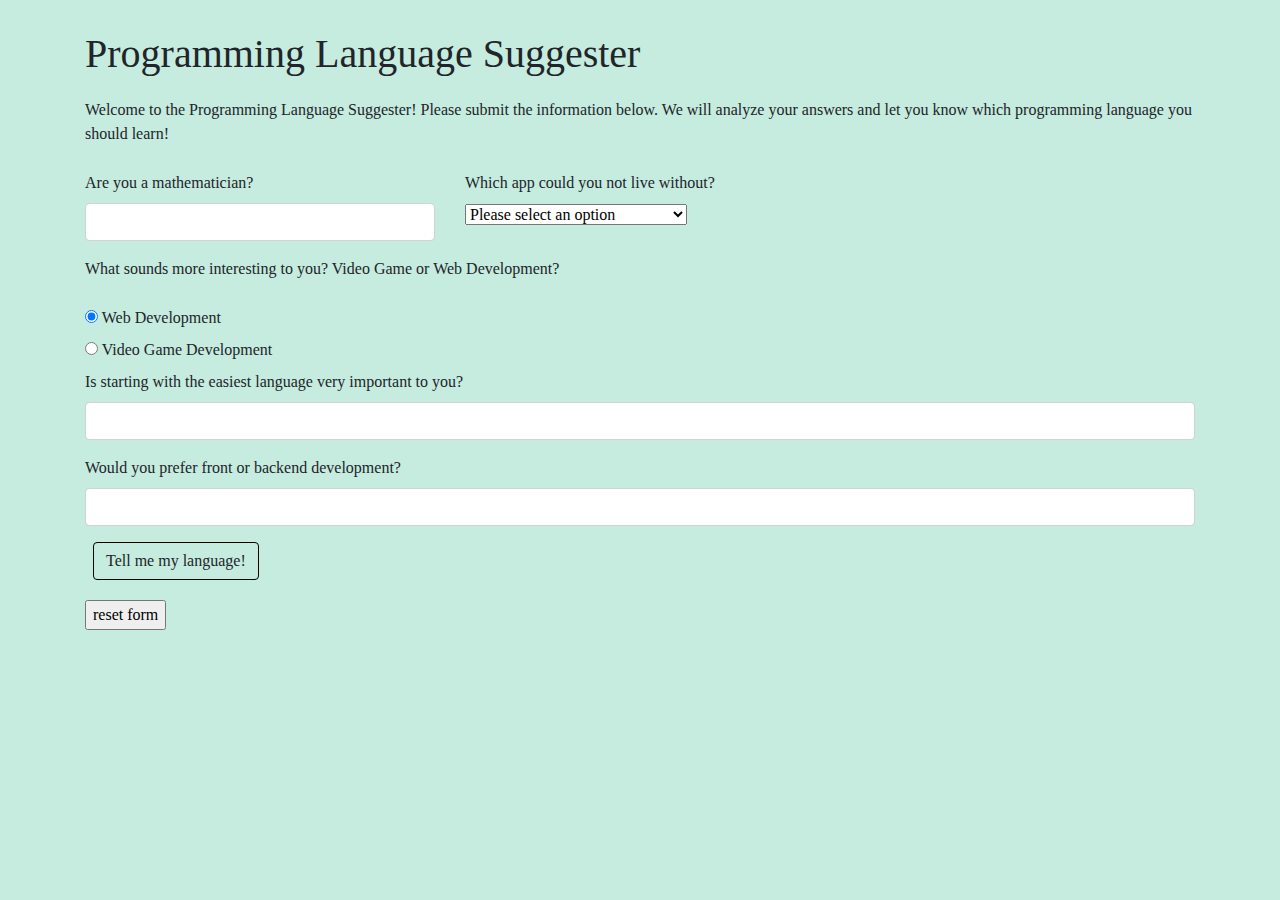
==== index.html @ 9eb3c78e "Update third question to radio button answer." ====
<!DOCTYPE html>
<html lang="en-US">
<head>
  <link href="css/bootstrap.css" rel="stylesheet" type="text/css">
  <link href="css/styles.css" rel="stylesheet" type="text/css">
  <script src="js/jquery-3.6.0.js"></script>
  <script src="js/scripts.js"></script>
  <title>Language Suggester</title>
</head>
<body>
  <div class="container">
    <h1>Programming Language Suggester</h1>
    <p>Welcome to the Programming Language Suggester! Please submit the information below. We will analyze your answers and let you know which programming language you should learn!</p>
      <form id="language-suggester">
        <div class="row">
          
          <div class="col-4">
            <div class="form-group">
              <label for="math">Are you a mathematician?</label>
              <input id="math" class="form-control" type="text" required="required">
            </div>
          </div>

          <div class="col-4">
            <label for="favorite-app">Which app could you not live without?</label>
            <select class="form-group" id="favorite-app" required="required">
              <option value="">Please select an option</option>
              <option>iOS Enlight Photo Editor</option>
              <option>SkyGuide Constellation Finder</option>
              <option>Tasker Automating App</option>
            </select>  
          </div>

        </div> <!--row-->

        <div class="form group">
          <div class="radio">
            <p>What sounds more interesting to you? Video Game or Web Development?</p>
            <label>
              <input type="radio" name="development-type" value="Web" checked>
              Web Development
            </label>
          </div>
          <div class="radio">
            <label>
              <input type="radio" name="development-type" value="Video">
              Video Game Development
            </label>
          </div>
        </div>

        <!-- <div class="form-group">
          <label for="development-type">Are you more interested in web or video game development?</label>
          <input id="development-type" class="form-control" >
        </div> -->

        <div class="form-group">
          <label for="easiest">Is starting with the easiest language very important to you?</label>
          <input id="easiest" class="form-control" type="text">
        </div>

        <div class="form-group">
          <label for="front-or-back">Would you prefer front or backend development?</label>
          <input id="front-or-back" class="form-control" type="text">
        </div>

        
        
        <button type="submit" class="btn">Tell me my language!</button>
        
      </form>
    
    <div class="results-here"> 
     <p>is the language for you!</p>
    </div>

    <div class="clear">
      <input type="reset" value="reset form">
    </div>

  </div> <!---container-->

</body>
</html>
---- css/styles.css ----
body {
  background-color: rgb(198, 235, 223);
  font-family: Cambria, Cochin, Georgia, Times, 'Times New Roman', serif;
}

.container h1 {
  margin-top: 30px;
  margin-bottom: 20px;
}

.container p {
  margin-bottom: 25px;
}

.btn {
  border: 1px solid black;
  margin-left: 8px;
}

.results-here {
  display: none;
}

.clear {
  margin-top: 20px;
}
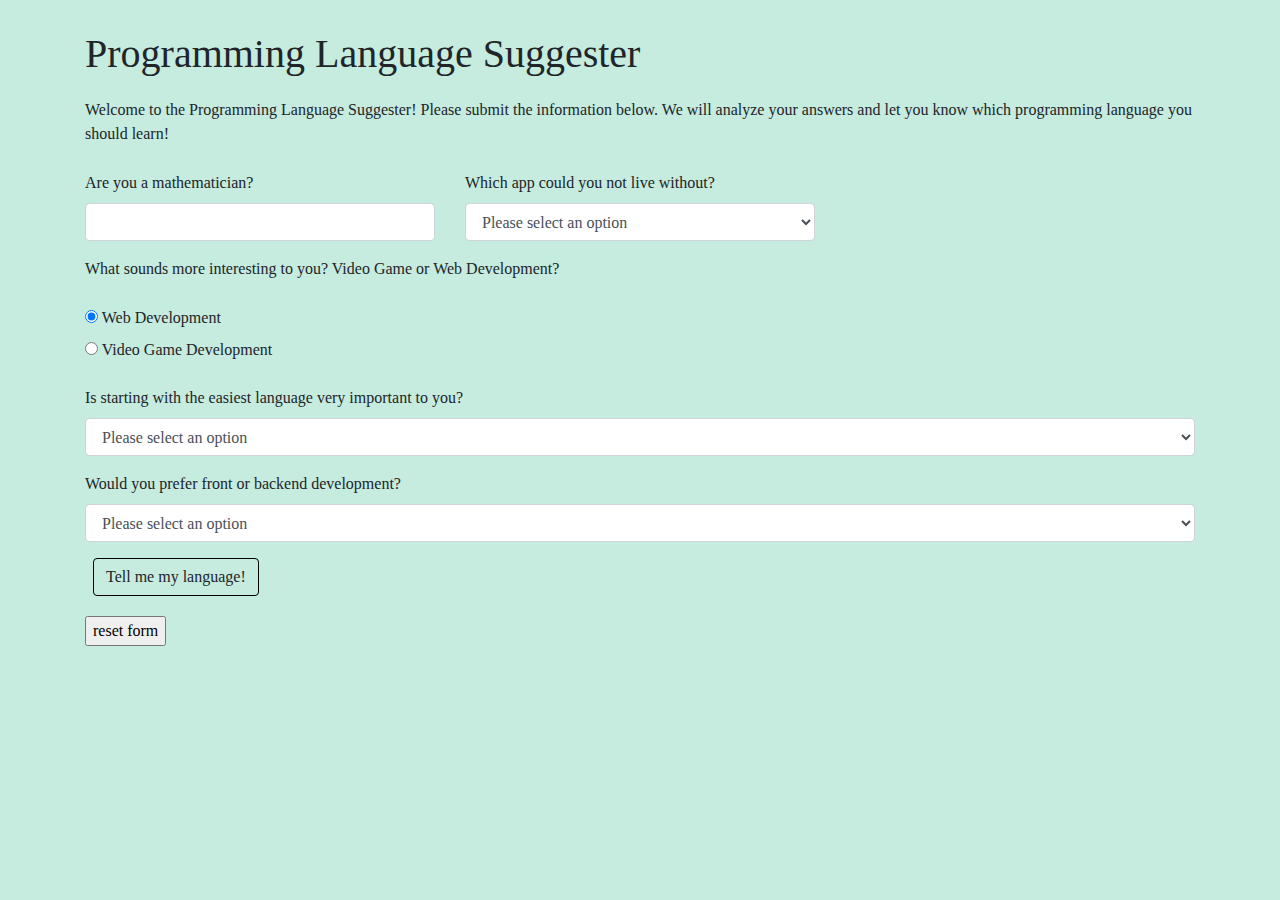
==== commit 14cbc00e: "Modify last 2 questions as drop-down-select boxes." ====
--- a/index.html
+++ b/index.html
@@ -7,6 +7,7 @@
   <script src="js/scripts.js"></script>
   <title>Language Suggester</title>
 </head>
+
 <body>
   <div class="container">
     <h1>Programming Language Suggester</h1>
@@ -23,19 +24,19 @@
 
           <div class="col-4">
             <label for="favorite-app">Which app could you not live without?</label>
-            <select class="form-group" id="favorite-app" required="required">
+            <select class="form-control" id="favorite-app" required="required">
               <option value="">Please select an option</option>
               <option>iOS Enlight Photo Editor</option>
               <option>SkyGuide Constellation Finder</option>
               <option>Tasker Automating App</option>
-            </select>  
+            </select> 
           </div>
 
         </div> <!--row-->
 
-        <div class="form group">
+        <div class="form-group">
           <div class="radio">
-            <p>What sounds more interesting to you? Video Game or Web Development?</p>
+          <p>What sounds more interesting to you? Video Game or Web Development?</p>
             <label>
               <input type="radio" name="development-type" value="Web" checked>
               Web Development
@@ -49,36 +50,38 @@
           </div>
         </div>
 
-        <!-- <div class="form-group">
-          <label for="development-type">Are you more interested in web or video game development?</label>
-          <input id="development-type" class="form-control" >
-        </div> -->
-
         <div class="form-group">
           <label for="easiest">Is starting with the easiest language very important to you?</label>
-          <input id="easiest" class="form-control" type="text">
+          <select class="form-control" id="easiest" required="required"> 
+            <option value="">Please select an option</option>
+            <option>Yes!</option>
+            <option>No, it's not that important.</option>
+          </select>
         </div>
 
         <div class="form-group">
           <label for="front-or-back">Would you prefer front or backend development?</label>
-          <input id="front-or-back" class="form-control" type="text">
+          <select class="form-control" id="front-or-back" required="required">
+            <option value="">Please select an option</option>
+            <option>Front End</option>
+            <option>Back End</option>
+          </select>
         </div>
 
-        
-        
-        <button type="submit" class="btn">Tell me my language!</button>
-        
+        <button type="submit" class="btn">Tell me my language!</button> 
+
       </form>
     
     <div class="results-here"> 
-     <p>is the language for you!</p>
+    <p>is the language for you!</p>
     </div>
 
     <div class="clear">
-      <input type="reset" value="reset form">
+    <input type="reset" value="reset form">
     </div>
 
   </div> <!---container-->
 
 </body>
+
 </html>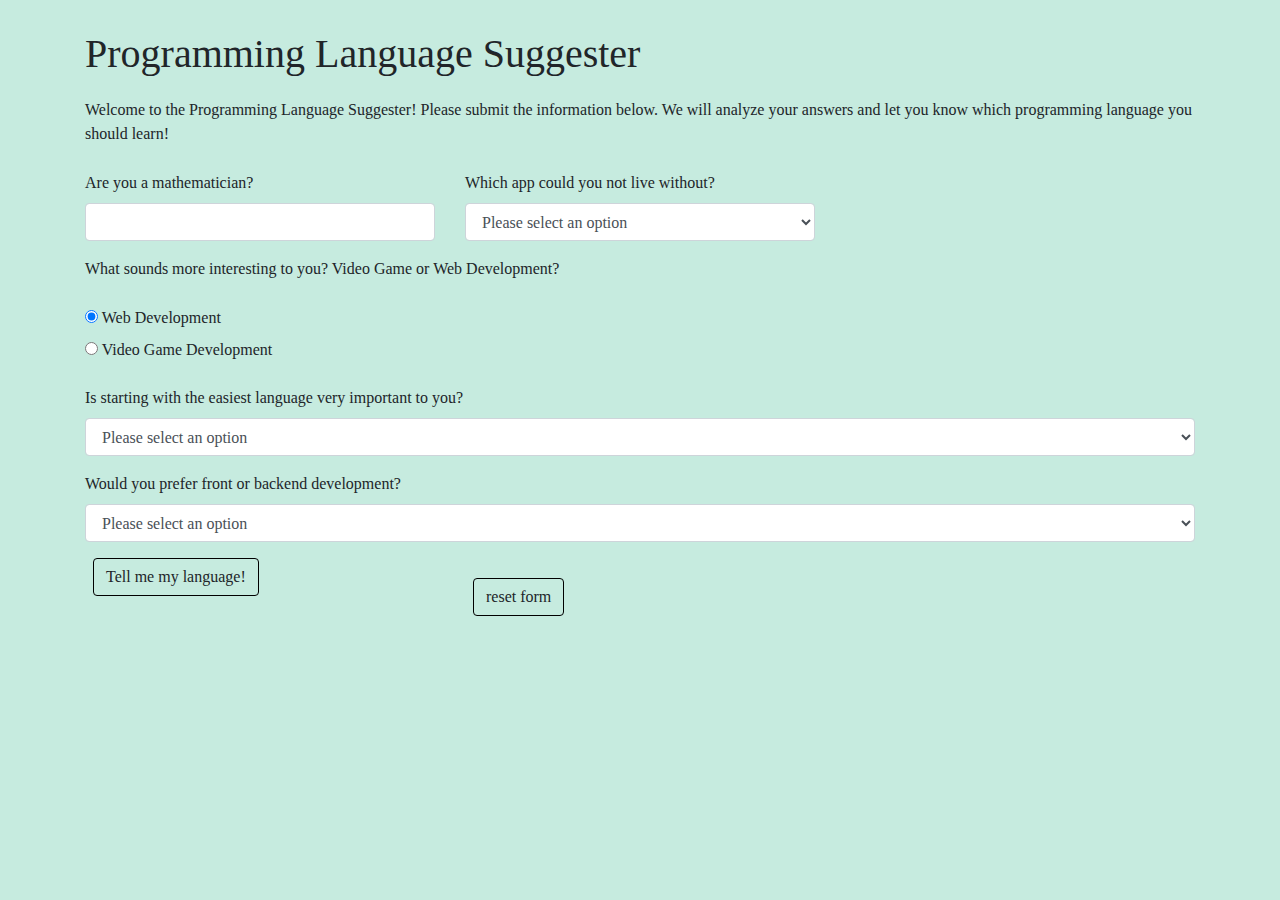
==== commit d566eeba: "Move 'reset' button inside the form and put it and the submit button in a row." ====
--- a/index.html
+++ b/index.html
@@ -68,7 +68,17 @@
           </select>
         </div>
 
-        <button type="submit" class="btn">Tell me my language!</button> 
+        <div class="row">
+          
+          <div class="col-4">
+            <button type="submit" class="btn">Tell me my language!</button> 
+          </div>
+          <div class="col-4">
+            <div class="clear">
+              <input type="reset" value="reset form" class="btn">
+            </div>
+          </div>
+        </div>
 
       </form>
     
@@ -76,9 +86,7 @@
     <p>is the language for you!</p>
     </div>
 
-    <div class="clear">
-    <input type="reset" value="reset form">
-    </div>
+    
 
   </div> <!---container-->
 
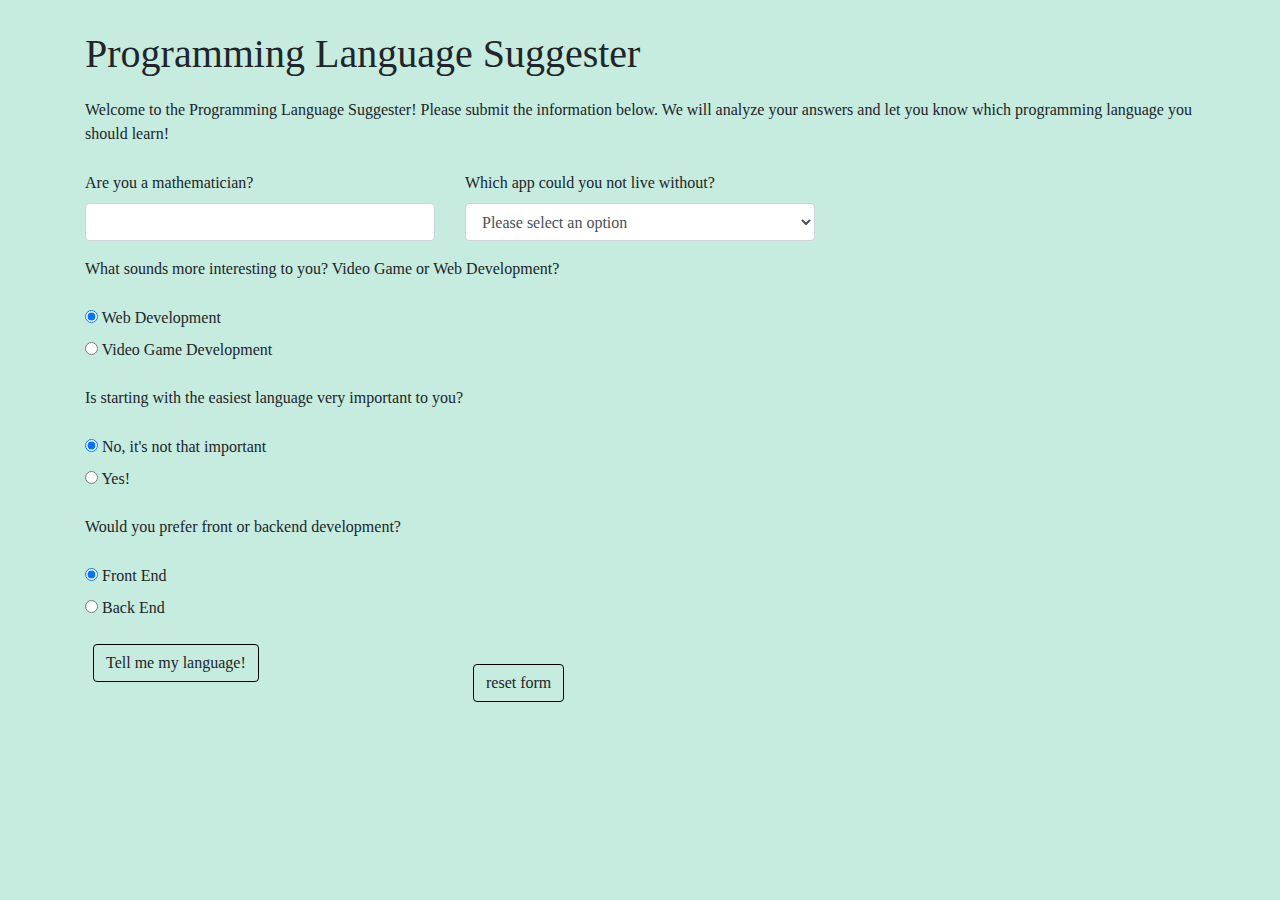
==== commit 47a85c02: "Change the last 3 questions to radio-button format." ====
--- a/index.html
+++ b/index.html
@@ -51,25 +51,39 @@
         </div>
 
         <div class="form-group">
-          <label for="easiest">Is starting with the easiest language very important to you?</label>
-          <select class="form-control" id="easiest" required="required"> 
-            <option value="">Please select an option</option>
-            <option>Yes!</option>
-            <option>No, it's not that important.</option>
-          </select>
+          <div class="radio">
+          <p>Is starting with the easiest language very important to you?</p>
+            <label>
+              <input type="radio" name="easiest" value="no" checked>
+              No, it's not that important
+            </label>
+          </div>
+          <div class="radio">
+            <label>
+              <input type="radio" name="easiest" value="yes">
+              Yes!
+            </label>
+          </div>
+        </div>
+        
+        <div class="form-group">
+          <div class="radio">
+          <p>Would you prefer front or backend development?</p>
+            <label>
+              <input type="radio" name="front-or-back" value="Front End" checked>
+              Front End 
+            </label>
+          </div>
+          <div class="radio">
+            <label>
+              <input type="radio" name="front-or-back" value="Back End">
+              Back End 
+            </label>
+          </div>
         </div>
 
-        <div class="form-group">
-          <label for="front-or-back">Would you prefer front or backend development?</label>
-          <select class="form-control" id="front-or-back" required="required">
-            <option value="">Please select an option</option>
-            <option>Front End</option>
-            <option>Back End</option>
-          </select>
-        </div>
 
         <div class="row">
-          
           <div class="col-4">
             <button type="submit" class="btn">Tell me my language!</button> 
           </div>
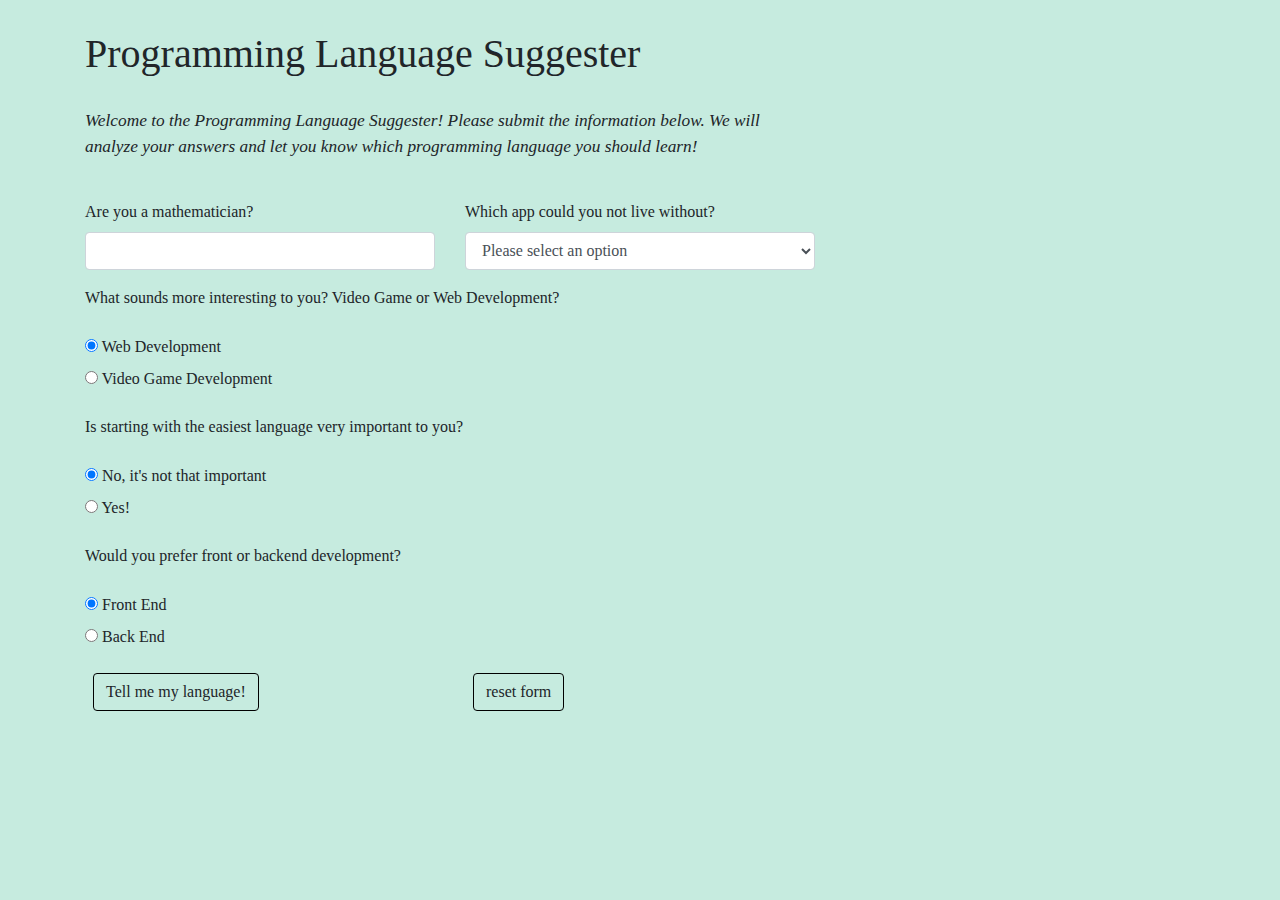
==== commit af680e0e: "Add paragraph with span in it that will contain result from js function." ====
--- a/index.html
+++ b/index.html
@@ -11,17 +11,16 @@
 <body>
   <div class="container">
     <h1>Programming Language Suggester</h1>
-    <p>Welcome to the Programming Language Suggester! Please submit the information below. We will analyze your answers and let you know which programming language you should learn!</p>
+    <p id="description">Welcome to the Programming Language Suggester! Please submit the information below. We will analyze your answers and let you know which programming language you should learn!</p>
+      
       <form id="language-suggester">
         <div class="row">
-          
           <div class="col-4">
             <div class="form-group">
               <label for="math">Are you a mathematician?</label>
               <input id="math" class="form-control" type="text" required="required">
             </div>
           </div>
-
           <div class="col-4">
             <label for="favorite-app">Which app could you not live without?</label>
             <select class="form-control" id="favorite-app" required="required">
@@ -31,9 +30,7 @@
               <option>Tasker Automating App</option>
             </select> 
           </div>
-
-        </div> <!--row-->
-
+        </div> 
         <div class="form-group">
           <div class="radio">
           <p>What sounds more interesting to you? Video Game or Web Development?</p>
@@ -49,7 +46,6 @@
             </label>
           </div>
         </div>
-
         <div class="form-group">
           <div class="radio">
           <p>Is starting with the easiest language very important to you?</p>
@@ -65,7 +61,6 @@
             </label>
           </div>
         </div>
-        
         <div class="form-group">
           <div class="radio">
           <p>Would you prefer front or backend development?</p>
@@ -82,28 +77,22 @@
           </div>
         </div>
 
-
         <div class="row">
           <div class="col-4">
             <button type="submit" class="btn">Tell me my language!</button> 
           </div>
           <div class="col-4">
-            <div class="clear">
               <input type="reset" value="reset form" class="btn">
-            </div>
           </div>
         </div>
 
       </form>
     
-    <div class="results-here"> 
-    <p>is the language for you!</p>
-    </div>
-
+    <div id="results-here">
+      <p>After careful analysis it is clear that <span id="result"></span> is the language for you!</p>
+    </div> 
     
 
-  </div> <!---container-->
-
+  </div> 
 </body>
-
 </html>--- a/css/styles.css
+++ b/css/styles.css
@@ -1,6 +1,10 @@
 body {
   background-color: rgb(198, 235, 223);
   font-family: Cambria, Cochin, Georgia, Times, 'Times New Roman', serif;
+}
+
+#language-suggester {
+  margin-top: 40px;
 }
 
 .container h1 {
@@ -12,15 +16,21 @@
   margin-bottom: 25px;
 }
 
+#description {
+  font-style: italic;
+  font-size: 13pt;
+  width: 65%;
+  margin-top: 30px;
+}
+
 .btn {
   border: 1px solid black;
   margin-left: 8px;
 }
 
-.results-here {
+#results-here {
   display: none;
+  margin-top: 30px;
 }
 
-.clear {
-  margin-top: 20px;
-}
+
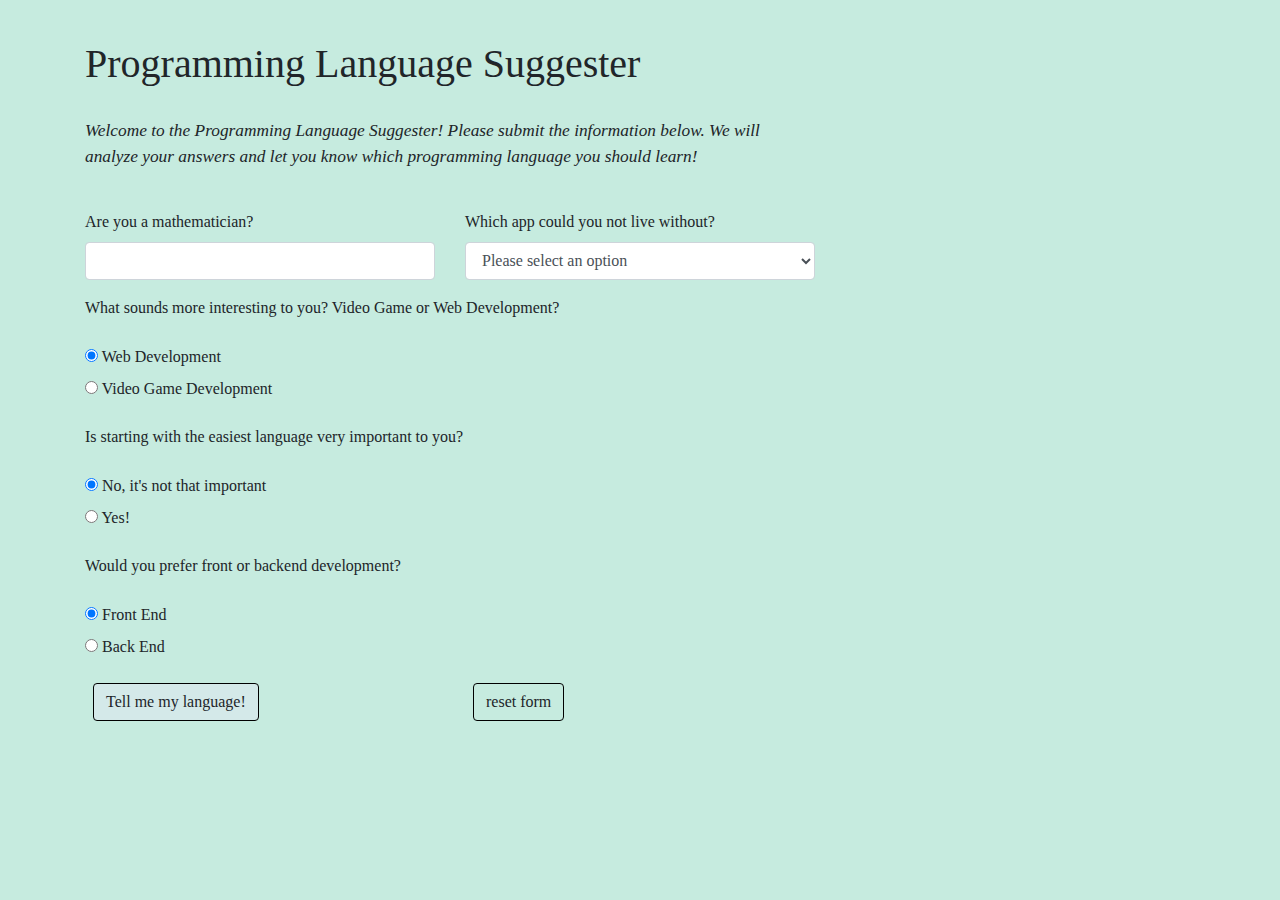
==== commit fe5f59b3: "Add an id to submit button and remove previously placed id on reset button." ====
--- a/index.html
+++ b/index.html
@@ -79,7 +79,7 @@
 
         <div class="row">
           <div class="col-4">
-            <button type="submit" class="btn">Tell me my language!</button> 
+            <button type="submit" class="btn" id="submit-button">Tell me my language!</button> 
           </div>
           <div class="col-4">
               <input type="reset" value="reset form" class="btn">
--- a/css/styles.css
+++ b/css/styles.css
@@ -8,8 +8,8 @@
 }
 
 .container h1 {
-  margin-top: 30px;
-  margin-bottom: 20px;
+  margin-top: 40px;
+  margin-bottom: 8px;
 }
 
 .container p {
@@ -28,6 +28,10 @@
   margin-left: 8px;
 }
 
+#submit-button {
+  background-color: rgb(212, 233, 233);
+}
+
 #results-here {
   display: none;
   margin-top: 30px;
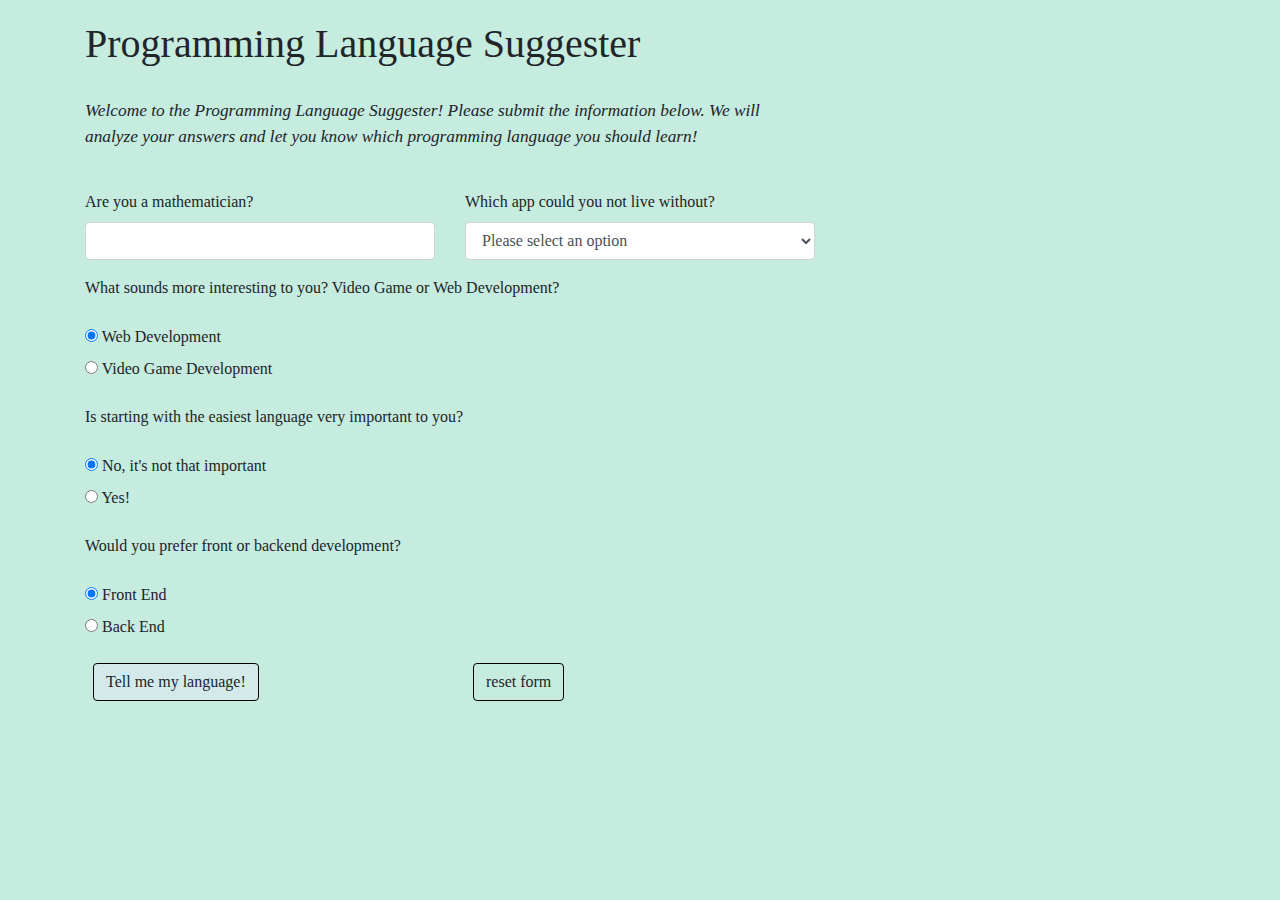
==== commit fa9eea73: "Remove some spacings." ====
--- a/index.html
+++ b/index.html
@@ -76,7 +76,6 @@
             </label>
           </div>
         </div>
-
         <div class="row">
           <div class="col-4">
             <button type="submit" class="btn" id="submit-button">Tell me my language!</button> 
@@ -85,14 +84,11 @@
               <input type="reset" value="reset form" class="btn">
           </div>
         </div>
-
       </form>
     
     <div id="results-here">
-      <p>After careful analysis it is clear that <span id="result"></span> is the language for you!</p>
+      <p>After careful analysis, it is clear that <span id="result"></span> is the language for you!</p>
     </div> 
-    
-
   </div> 
 </body>
 </html>--- a/css/styles.css
+++ b/css/styles.css
@@ -8,8 +8,8 @@
 }
 
 .container h1 {
-  margin-top: 40px;
-  margin-bottom: 8px;
+  margin-top: 20px;
+  margin-bottom: 3px;
 }
 
 .container p {
@@ -34,7 +34,7 @@
 
 #results-here {
   display: none;
-  margin-top: 30px;
+  margin-top: 20px;
 }
 
 
